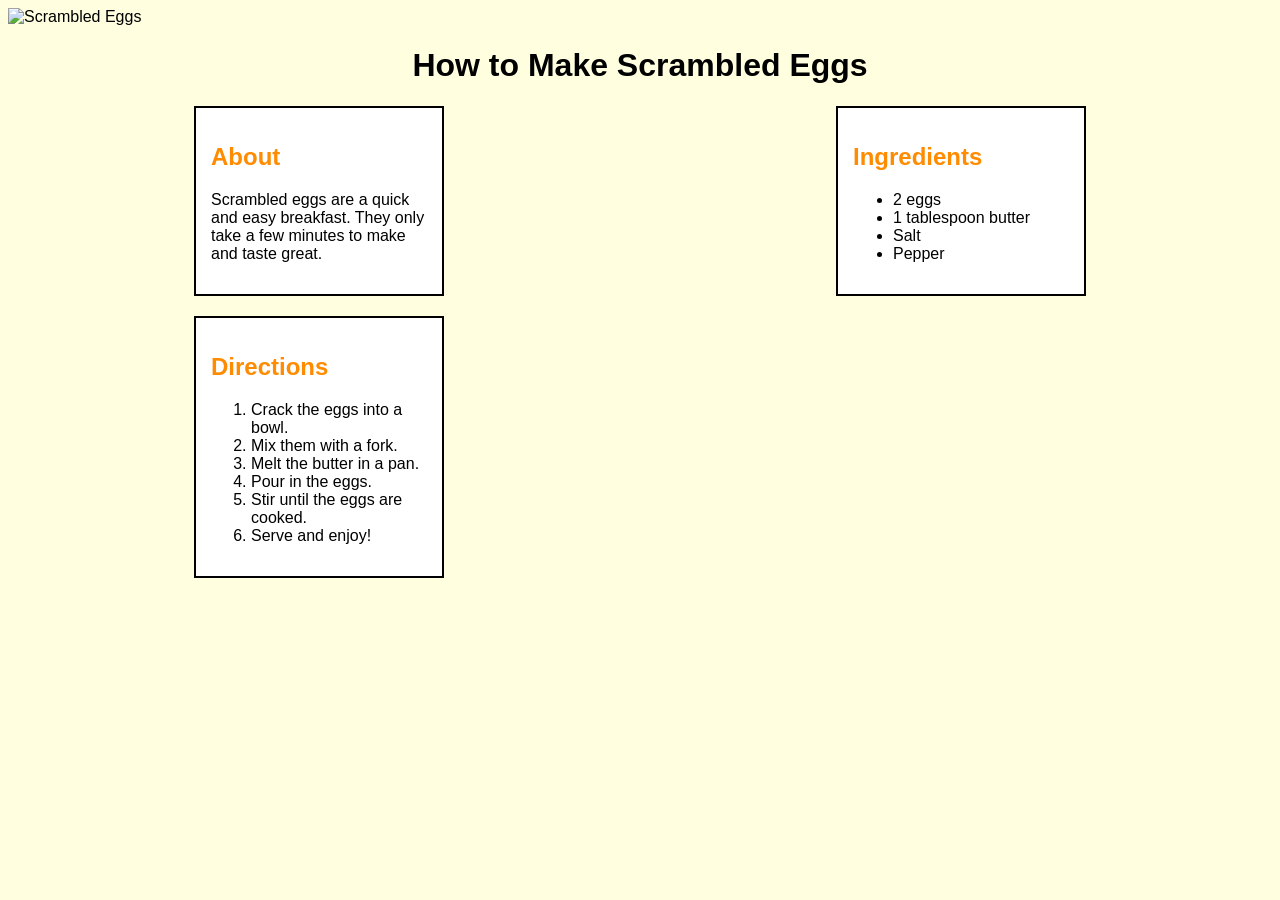
==== recipe/index.html @ b4c7f1da "s" ====
<!DOCTYPE html>
<html>
<head>
    <title>Scrambled Eggs Recipe</title>
    <link rel="stylesheet" href="style.css">
</head>

<body>
<img src="scrambled-eggs.jpg" alt="Scrambled Eggs" class="recipe-image">
<h1>How to Make Scrambled Eggs</h1>

<div class="container">

    <div class="box">
        <h2>About</h2>
        <p>
            Scrambled eggs are a quick and easy breakfast. They only take a few
            minutes to make and taste great.
        </p>
    </div>

    <div class="box">
        <h2>Ingredients</h2>
        <ul>
            <li>2 eggs</li>
            <li>1 tablespoon butter</li>
            <li>Salt</li>
            <li>Pepper</li>
        </ul>
    </div>

    <div class="box">
        <h2>Directions</h2>
        <ol>
            <li>Crack the eggs into a bowl.</li>
            <li>Mix them with a fork.</li>
            <li>Melt the butter in a pan.</li>
            <li>Pour in the eggs.</li>
            <li>Stir until the eggs are cooked.</li>
            <li>Serve and enjoy!</li>
        </ol>
    </div>

</div>

</body>
</html>
---- recipe/style.css ----
body {
    font-family: Arial, sans-serif;
    background-color: lightyellow;
}

h1 {
    text-align: center;
}

.container {
    display: grid;
    grid-template-columns: 250px 250px;
    gap: 20px;
    justify-content: space-around;
}

.box {
    border: 2px solid black;
    background-color: white;
    padding: 15px;
}

h2 {
    color: darkorange;
}
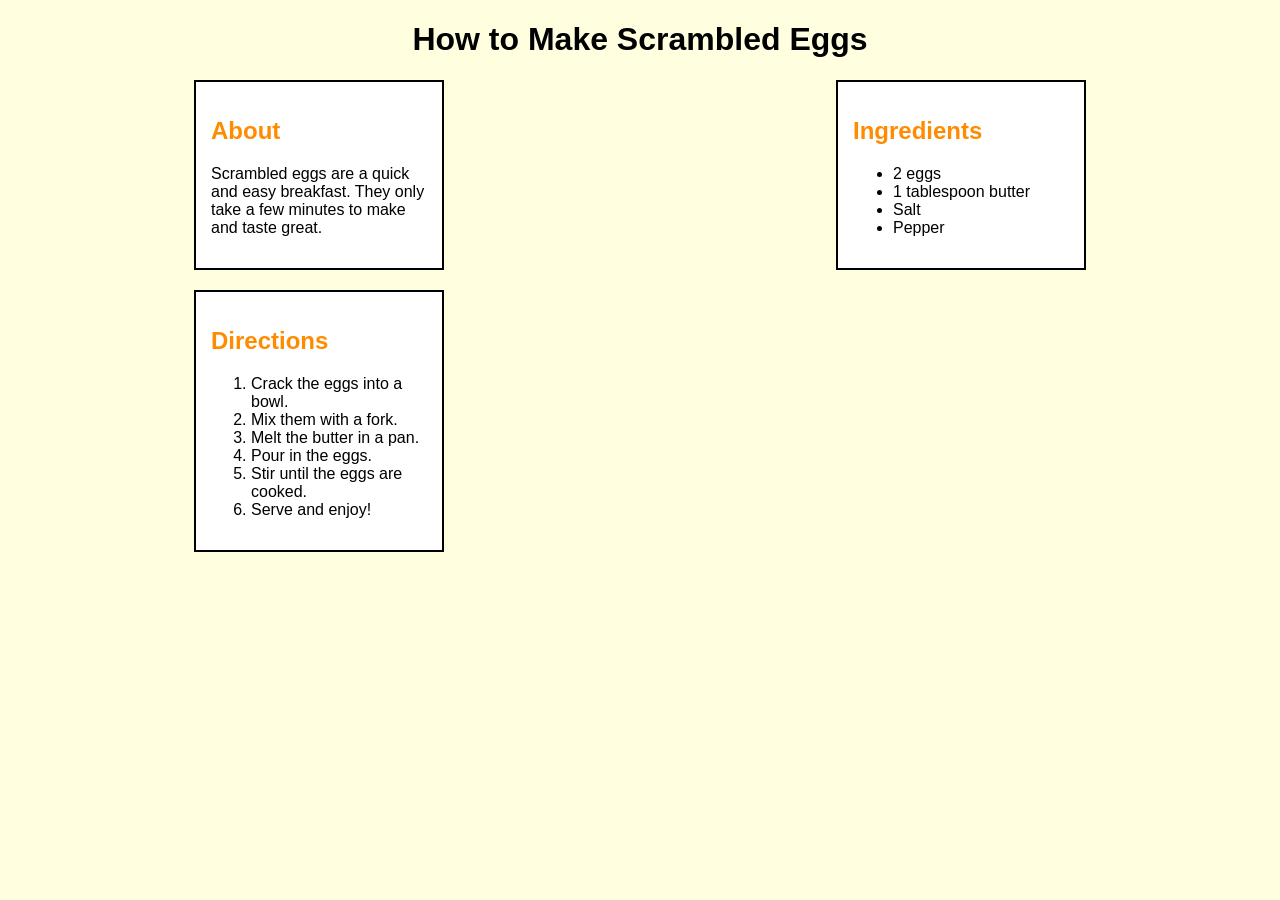
==== commit e7bb1cf9: "sav" ====
--- a/recipe/index.html
+++ b/recipe/index.html
@@ -6,7 +6,7 @@
 </head>
 
 <body>
-<img src="scrambled-eggs.jpg" alt="Scrambled Eggs" class="recipe-image">
+    
 <h1>How to Make Scrambled Eggs</h1>
 
 <div class="container">
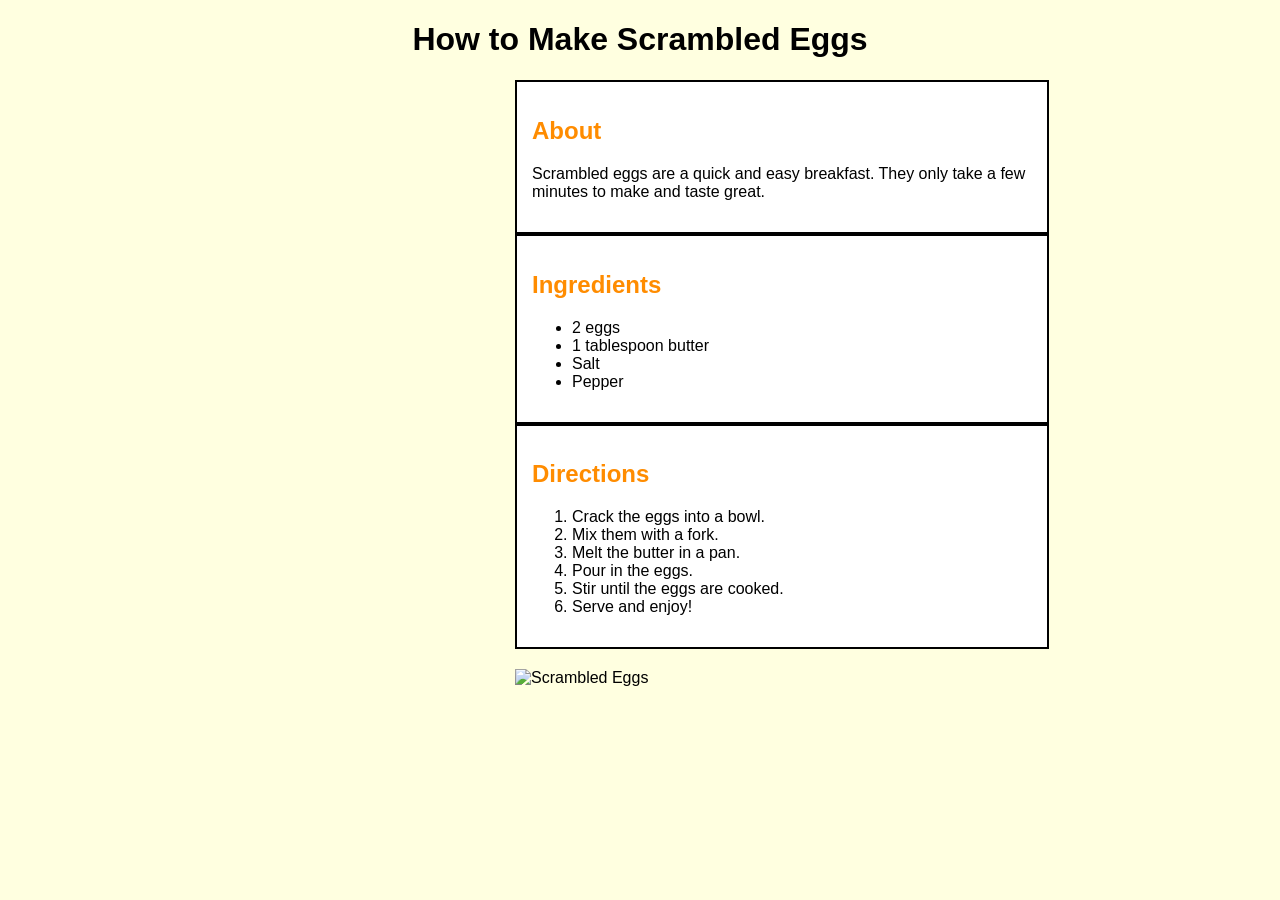
==== commit 31ac382c: "Refactor HTML structure for recipe page" ====
--- a/recipe/index.html
+++ b/recipe/index.html
@@ -1,48 +1,52 @@
 <!DOCTYPE html>
 <html>
 <head>
-    <title>Scrambled Eggs Recipe</title>
     <link rel="stylesheet" href="style.css">
 </head>
 
 <body>
-    
+
 <h1>How to Make Scrambled Eggs</h1>
 
 <div class="container">
 
-    <div class="box">
-        <h2>About</h2>
-        <p>
-            Scrambled eggs are a quick and easy breakfast. They only take a few
-            minutes to make and taste great.
-        </p>
+    <div class="content">
+        <div class="box">
+            <h2>About</h2>
+            <p>
+                Scrambled eggs are a quick and easy breakfast. They only take a few
+                minutes to make and taste great.
+            </p>
+        </div>
+
+        <div class="box">
+            <h2>Ingredients</h2>
+            <ul>
+                <li>2 eggs</li>
+                <li>1 tablespoon butter</li>
+                <li>Salt</li>
+                <li>Pepper</li>
+            </ul>
+        </div>
+
+        <div class="box">
+            <h2>Directions</h2>
+            <ol>
+                <li>Crack the eggs into a bowl.</li>
+                <li>Mix them with a fork.</li>
+                <li>Melt the butter in a pan.</li>
+                <li>Pour in the eggs.</li>
+                <li>Stir until the eggs are cooked.</li>
+                <li>Serve and enjoy!</li>
+            </ol>
+        </div>
     </div>
 
-    <div class="box">
-        <h2>Ingredients</h2>
-        <ul>
-            <li>2 eggs</li>
-            <li>1 tablespoon butter</li>
-            <li>Salt</li>
-            <li>Pepper</li>
-        </ul>
-    </div>
-
-    <div class="box">
-        <h2>Directions</h2>
-        <ol>
-            <li>Crack the eggs into a bowl.</li>
-            <li>Mix them with a fork.</li>
-            <li>Melt the butter in a pan.</li>
-            <li>Pour in the eggs.</li>
-            <li>Stir until the eggs are cooked.</li>
-            <li>Serve and enjoy!</li>
-        </ol>
+    <div class="image">
+        <img src="scrambledeggs.jpg" alt="Scrambled Eggs">
     </div>
 
 </div>
 
 </body>
 </html>
-
--- a/recipe/style.css
+++ b/recipe/style.css
@@ -9,17 +9,18 @@
 
 .container {
     display: grid;
-    grid-template-columns: 250px 250px;
+    grid-template-columns: 250px;
     gap: 20px;
-    justify-content: space-around;
+    justify-content: center;
 }
 
 .box {
     border: 2px solid black;
     background-color: white;
     padding: 15px;
+    width: 500px;
 }
 
 h2 {
     color: darkorange;
-}+}
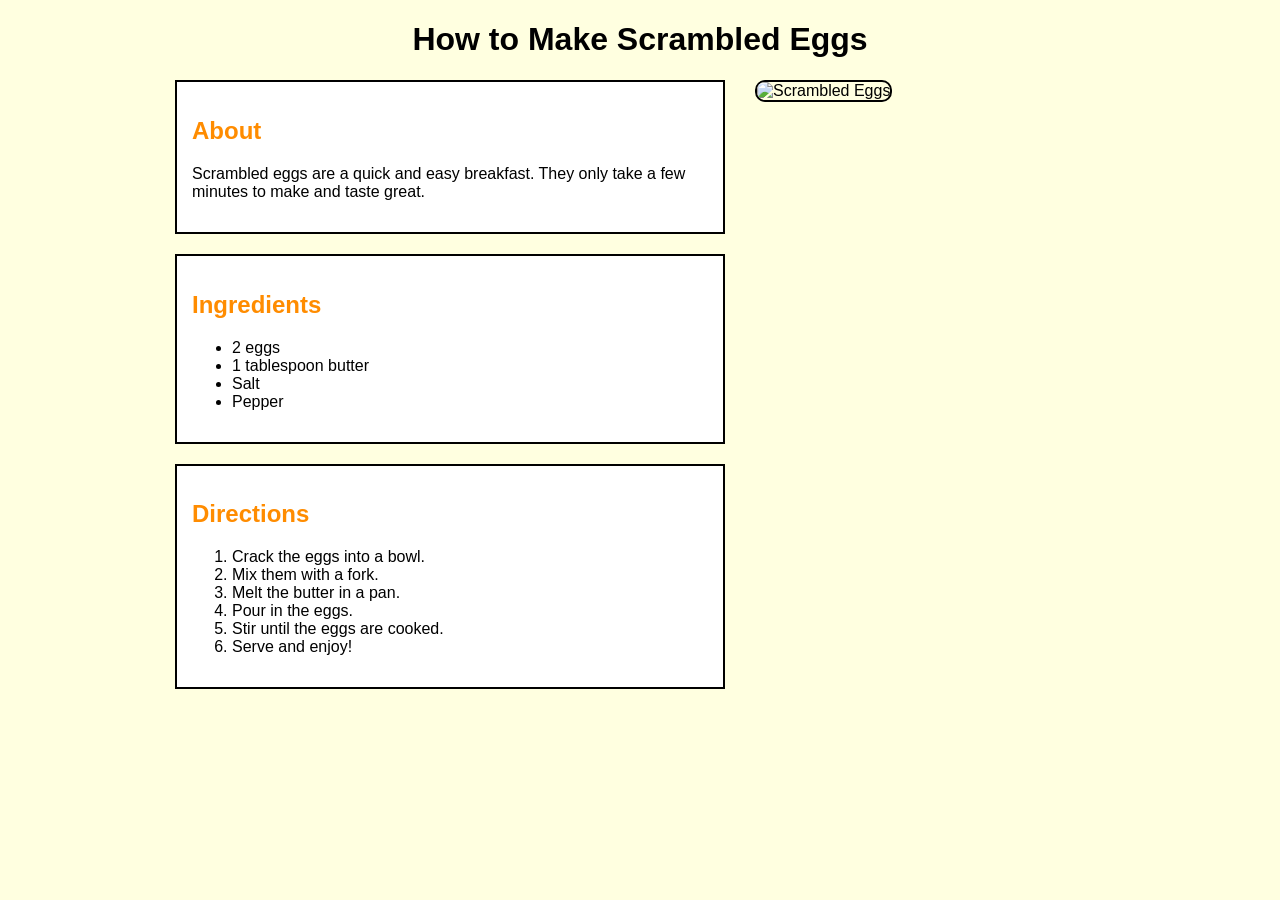
==== commit 46fbd99f: "Update scrambled eggs image source" ====
--- a/recipe/index.html
+++ b/recipe/index.html
@@ -43,7 +43,7 @@
     </div>
 
     <div class="image">
-        <img src="scrambledeggs.jpg" alt="Scrambled Eggs">
+        <img src="https://encrypted-tbn0.gstatic.com/images?q=tbn:ANd9GcQPzDVg8f4_Nd3ybyk8z-j6gngdq4WapbfuggCKjLiSAA&s=10" alt="Scrambled Eggs">
     </div>
 
 </div>
--- a/recipe/style.css
+++ b/recipe/style.css
@@ -9,18 +9,30 @@
 
 .container {
     display: grid;
-    grid-template-columns: 250px;
+    grid-template-columns: 550px 350px;
+    gap: 30px;
+    justify-content: center;
+    align-items: start;
+}
+
+.content {
+    display: flex;
+    flex-direction: column;
     gap: 20px;
-    justify-content: center;
 }
 
 .box {
     border: 2px solid black;
     background-color: white;
     padding: 15px;
-    width: 500px;
 }
 
 h2 {
     color: darkorange;
 }
+
+.image img {
+    width: 100%;
+    border: 2px solid black;
+    border-radius: 10px;
+}
